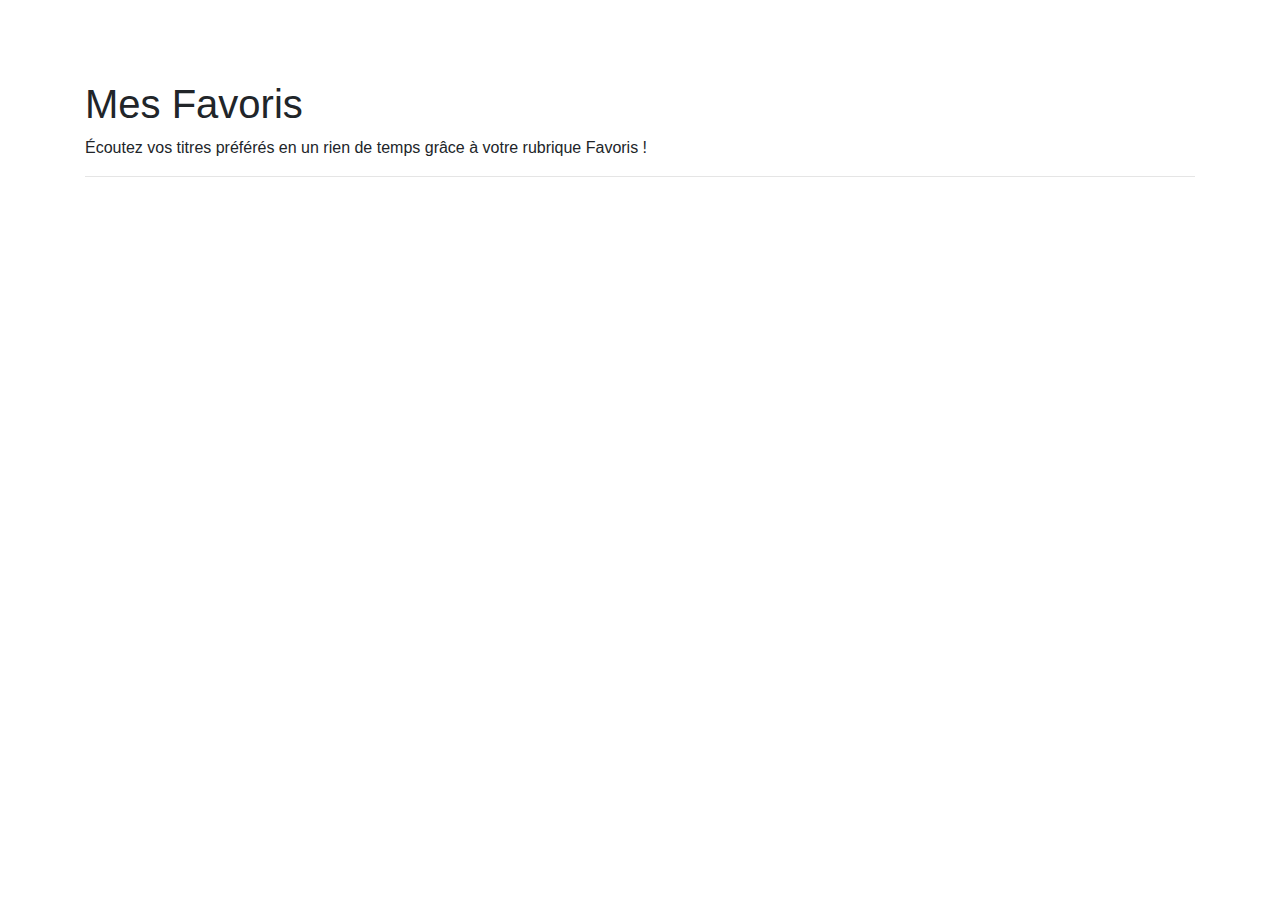
==== favorites.html @ 52199409 "initialisation" ====
<!DOCTYPE html>
<html>

<head>
    <meta charset='utf-8'>
    <meta http-equiv='X-UA-Compatible' content='IE=edge'>
    <title>DeezWeb ♫</title>
    <meta name='viewport' content='width=device-width, initial-scale=1'>
    <link rel="icon" type="image/png" href="img/favicon.png" />
    <link rel="stylesheet" href="https://use.fontawesome.com/releases/v5.8.1/css/all.css"
        integrity="sha384-50oBUHEmvpQ+1lW4y57PTFmhCaXp0ML5d60M1M7uH2+nqUivzIebhndOJK28anvf" crossorigin="anonymous">
    <link rel="stylesheet" href="https://stackpath.bootstrapcdn.com/bootstrap/4.3.1/css/bootstrap.min.css"
        integrity="sha384-ggOyR0iXCbMQv3Xipma34MD+dH/1fQ784/j6cY/iJTQUOhcWr7x9JvoRxT2MZw1T" crossorigin="anonymous">
    <link rel='stylesheet' type='text/css' media='screen' href='css/style.css'>
    <link rel='stylesheet' type='text/css' media='screen' href='css/favorites.css'>
</head>

<body id="favorites">
    <nav class="navbar navbar-dark navbar-expand-sm">
        <a class="navbar-brand" href="index.html">DeezWeb</a>
        <button class="navbar-toggler" type="button" data-toggle="collapse" data-target="#navbarNavDropdown"
            aria-controls="navbarNavDropdown" aria-expanded="false" aria-label="Toggle navigation">
            <span class="navbar-toggler-icon"></span>
        </button>
        <div class="collapse navbar-collapse" id="navbarNavDropdown">
            <ul class="navbar-nav">
                <li class="nav-item ">
                    <a class="nav-link" href="index.html"><i class="fas fa-home"></i> Accueil </a>
                </li>
                <li class="nav-item">
                    <a class="nav-link" href="search.html"><i class="fas fa-search"></i> Rechercher un titre</a>
                </li>
                <li class="nav-item active">
                    <a class="nav-link favorites-link" active href="favorites.html"><i class="far fa-heart"></i><span
                            class="sr-only"></span> Mes Favoris</a>
                </li>
            </ul>
        </div>
    </nav>
    <main class="container mt-4">
        <h1>Mes Favoris</h1>
        <p class="instruction">Écoutez vos titres préférés en un rien de temps grâce à votre rubrique Favoris&nbsp;!</p>
        <hr>
        <!--SECTION FOR TRACKCARDS-->
        <section id="favoriteTrack" class="favoriteTrack"></section>
    </main>

    <!-- SCRIPT JS -->
    <script src="https://cdnjs.cloudflare.com/ajax/libs/jquery/3.4.0/jquery.min.js"
        integrity="sha256-BJeo0qm959uMBGb65z40ejJYGSgR7REI4+CW1fNKwOg=" crossorigin="anonymous"></script>
    <script src="https://cdnjs.cloudflare.com/ajax/libs/popper.js/1.14.7/umd/popper.min.js"
        integrity="sha384-UO2eT0CpHqdSJQ6hJty5KVphtPhzWj9WO1clHTMGa3JDZwrnQq4sF86dIHNDz0W1"
        crossorigin="anonymous"></script>
    <script src="https://stackpath.bootstrapcdn.com/bootstrap/4.3.1/js/bootstrap.min.js"
        integrity="sha384-JjSmVgyd0p3pXB1rRibZUAYoIIy6OrQ6VrjIEaFf/nJGzIxFDsf4x0xIM+B07jRM"
        crossorigin="anonymous"></script>
    <script src='js/search.js'></script>
    <script src='js/favorites.js'></script>


    <!-- VIDEO -->
    <video autoplay loop muted id="bgvid">
        <source src="vid/bg-vid.mp4" type="video/mp4">

</body>

</html>
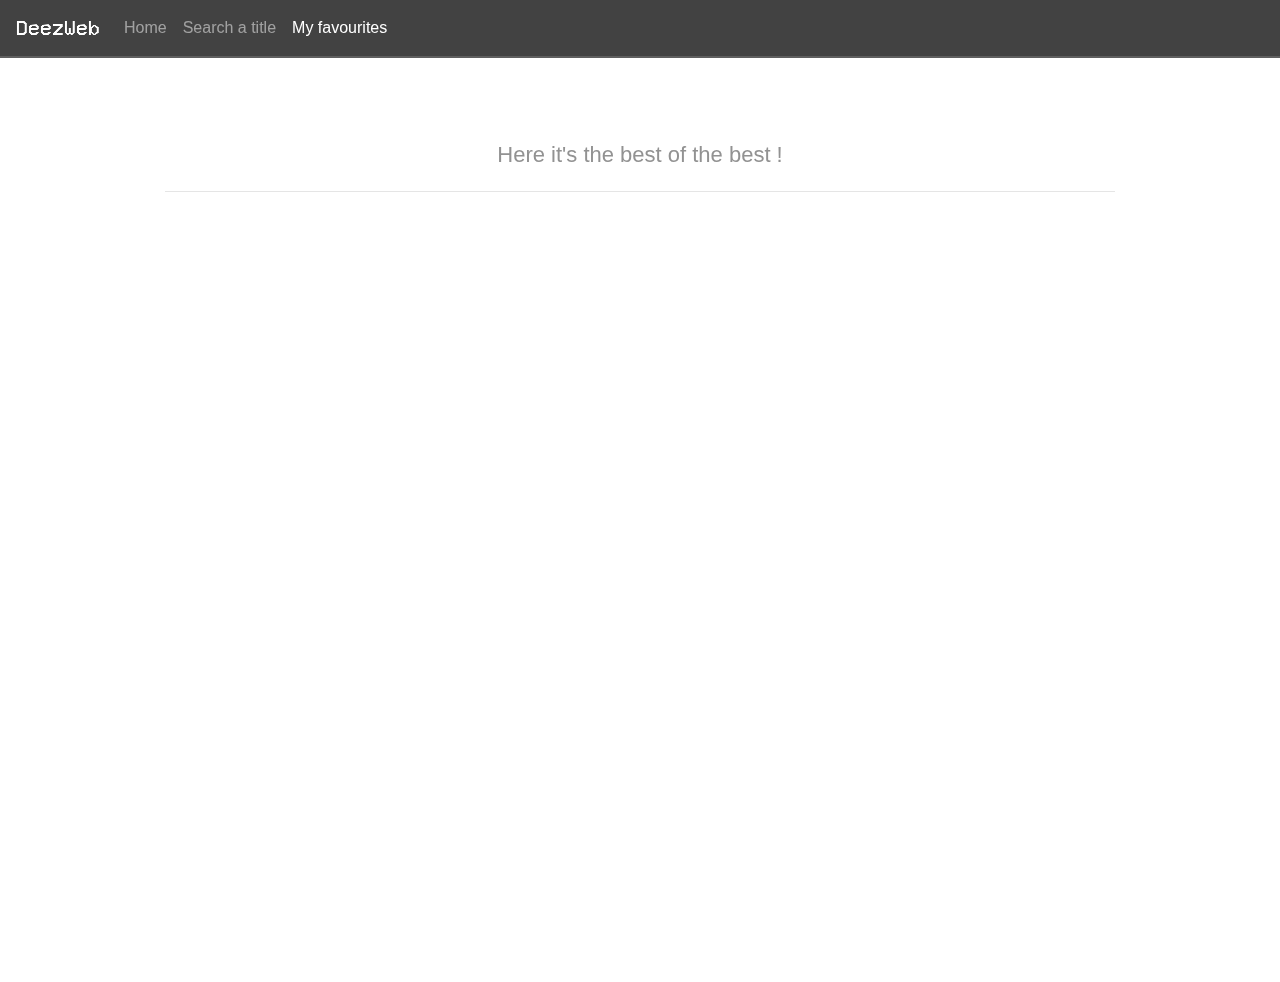
==== commit 3b74a1b9: "vf favorites" ====
--- a/favorites.html
+++ b/favorites.html
@@ -4,11 +4,8 @@
 <head>
     <meta charset='utf-8'>
     <meta http-equiv='X-UA-Compatible' content='IE=edge'>
-    <title>DeezWeb ♫</title>
+    <title>SpotiDeezWeb</title>
     <meta name='viewport' content='width=device-width, initial-scale=1'>
-    <link rel="icon" type="image/png" href="img/favicon.png" />
-    <link rel="stylesheet" href="https://use.fontawesome.com/releases/v5.8.1/css/all.css"
-        integrity="sha384-50oBUHEmvpQ+1lW4y57PTFmhCaXp0ML5d60M1M7uH2+nqUivzIebhndOJK28anvf" crossorigin="anonymous">
     <link rel="stylesheet" href="https://stackpath.bootstrapcdn.com/bootstrap/4.3.1/css/bootstrap.min.css"
         integrity="sha384-ggOyR0iXCbMQv3Xipma34MD+dH/1fQ784/j6cY/iJTQUOhcWr7x9JvoRxT2MZw1T" crossorigin="anonymous">
     <link rel='stylesheet' type='text/css' media='screen' href='css/style.css'>
@@ -25,21 +22,21 @@
         <div class="collapse navbar-collapse" id="navbarNavDropdown">
             <ul class="navbar-nav">
                 <li class="nav-item ">
-                    <a class="nav-link" href="index.html"><i class="fas fa-home"></i> Accueil </a>
+                    <a class="nav-link" href="index.html"><i class="fas fa-home"></i> Home </a>
                 </li>
                 <li class="nav-item">
-                    <a class="nav-link" href="search.html"><i class="fas fa-search"></i> Rechercher un titre</a>
+                    <a class="nav-link" href="search.html"><i class="fas fa-search"></i> Search a title</a>
                 </li>
                 <li class="nav-item active">
                     <a class="nav-link favorites-link" active href="favorites.html"><i class="far fa-heart"></i><span
-                            class="sr-only"></span> Mes Favoris</a>
+                            class="sr-only"></span> My favourites</a>
                 </li>
             </ul>
         </div>
     </nav>
     <main class="container mt-4">
-        <h1>Mes Favoris</h1>
-        <p class="instruction">Écoutez vos titres préférés en un rien de temps grâce à votre rubrique Favoris&nbsp;!</p>
+        <h1>My favourites</h1>
+        <p class="instruction">Here it's the best of the best !</p>
         <hr>
         <!--SECTION FOR TRACKCARDS-->
         <section id="favoriteTrack" class="favoriteTrack"></section>
--- a/css/style.css
+++ b/css/style.css
@@ -0,0 +1,224 @@
+@font-face {
+    font-family: "vhs";
+    src: url("../font/VCR_OSD_MONO_1.001.ttf") format("truetype");
+}
+
+body {
+    position: relative;
+    color: white;
+}
+
+.navbar {
+    position: relative;
+    z-index: 9999;
+    background-color: #2c2c2ce5;
+    border-bottom: 2px solid #5f5f5f;
+    color: rgb(255, 255, 255);
+}
+
+.navbar-toggler:focus {
+    outline: none;
+}
+
+.navbar-brand {
+    display: flex;
+    align-items: center;
+    font-family: 'vhs';
+}
+
+.container {
+    max-width: 980px;
+    margin: 30px auto 0;
+    position: relative;
+    min-height: 100vh;
+}
+
+.container h1 {
+    font-size: 40px;
+    color: #ffffff;
+    font-family: 'vhs';
+}
+
+.favorites-link i {
+    transition: 0.5s ease-in;
+}
+
+.favorites-link:hover i {
+    color: rgba(223, 21, 21, 0.877);
+    transition: 0.5s ease-in;
+}
+
+.instruction {
+    color: #929292;
+    font-size: 22px;
+    margin-bottom: 20px;
+}
+
+.card {
+    border-radius: 12px;
+    font-size: 14px;
+    margin-bottom: 20px;
+    display: flex;
+    animation: fade 2s ease-out;
+    overflow: hidden;
+    flex-direction: row;
+    flex-wrap: wrap;
+    width: 250px;
+    height: 250px;
+    -webkit-box-shadow: 4px 3px 16px -12px rgba(21, 72, 129, 1);
+    -moz-box-shadow: 4px 3px 16px -12px rgba(21, 72, 129, 1);
+    box-shadow: 4px 3px 16px -12px rgba(21, 72, 129, 1);
+    border: none;
+}
+
+.description {
+    display: flex;
+    flex-direction: row;
+    align-items: center;
+    height: 50%;
+    width: 100%;
+}
+
+.description p {
+    margin: 0;
+}
+
+.cover {
+    max-width: 120px;
+    height: 120px;
+}
+
+.track {
+    height: 100%;
+    word-break: break-word;
+    text-align: center;
+    display: flex;
+    align-items: center;
+    justify-content: center;
+    flex-direction: column;
+    width: 50%;
+}
+
+.song {
+    font-weight: bold;
+    text-align: center;
+}
+
+.credit {
+    display: flex;
+    flex-direction: column;
+    align-items: center;
+    justify-content: center;
+}
+
+.album {
+    font-style: italic;
+    font-size: 10px;
+}
+
+.musicPlayer {
+    height: 50px;
+    width: 90%;
+    margin: 0 auto;
+    outline: none;
+}
+
+.addFavorites, .addFavorites:focus {
+    height: 40px;
+    width: 70%;
+    border-radius: 30px;
+    margin: 0 auto 10px;
+    border: 1px solid transparent;
+    color: white;
+    outline: none;
+    transition: 0.2s ease-in;
+    background-color: rgba(223, 21, 21, 0.877);
+    outline: none;
+}
+
+.addFavorites::after {
+    content: "Ajouter aux favoris";
+}
+
+.removeFavorites::after {
+    content: "Retirer des favoris";
+}
+
+.removeFavorites, .removeFavorites:focus {
+    height: 40px;
+    width: 70%;
+    border-radius: 30px;
+    margin: 0 auto 10px;
+    transition: 0.2s ease-in;
+    border: 1px solid rgba(223, 21, 21, 0.877);
+    color: rgba(223, 21, 21, 0.877);
+    outline: none;
+    background-color: transparent;
+    outline: none;
+}
+
+.removeFavorites:hover {
+    background: #F0F0F0;
+    color: black;
+    border: 1px solid black;
+}
+
+.addFavorites:hover {
+    background: rgba(202, 20, 20, 0.877);
+    color: white;
+}
+
+@keyframes fade {
+    from {
+        opacity: 0;
+        display: block;
+    }
+    to {
+        opacity: 1;
+        display: block;
+    }
+}
+
+@-webkit-keyframes spinner {
+    from {
+        -webkit-transform: rotateY(0deg);
+    }
+    to {
+        -webkit-transform: rotateY(-360deg);
+    }
+}
+
+@keyframes spinner {
+    from {
+        -moz-transform: rotateY(0deg);
+        -ms-transform: rotateY(0deg);
+        transform: rotateY(0deg);
+    }
+    to {
+        -moz-transform: rotateY(-360deg);
+        -ms-transform: rotateY(-360deg);
+        transform: rotateY(-360deg);
+    }
+}
+
+@keyframes slide {
+    from {
+        opacity: 0;
+        transform: translateX(-250%);
+    }
+    to {
+        opacity: 1;
+        transform: translateX(0);
+    }
+}
+
+@keyframes slideDown {
+    from {
+        opacity: 0;
+        transform: translateY(-200px);
+    }
+    to {
+        opacity: 1;
+        transform: translateY(0);
+    }
+}--- a/css/favorites.css
+++ b/css/favorites.css
@@ -0,0 +1,26 @@
+.favoriteTrack{
+    width:100%;
+    display:flex;
+    flex-direction:row;
+    flex-wrap: wrap;
+    justify-content: space-around;
+}
+h1, .instruction{
+    text-align:center;
+}
+h1{
+    animation:slideDown 1s ease-out;
+}
+.instruction{
+    animation: slideDown 0.7s ease-out;
+    font-size:22px;
+    margin-bottom:20px;
+}
+
+
+video#bgvid{
+	position: fixed; right: 0; bottom: 0;
+	min-width: 100%; min-height: 100%;
+	width: auto; height: auto; z-index: -1;
+	background-size: cover;
+}